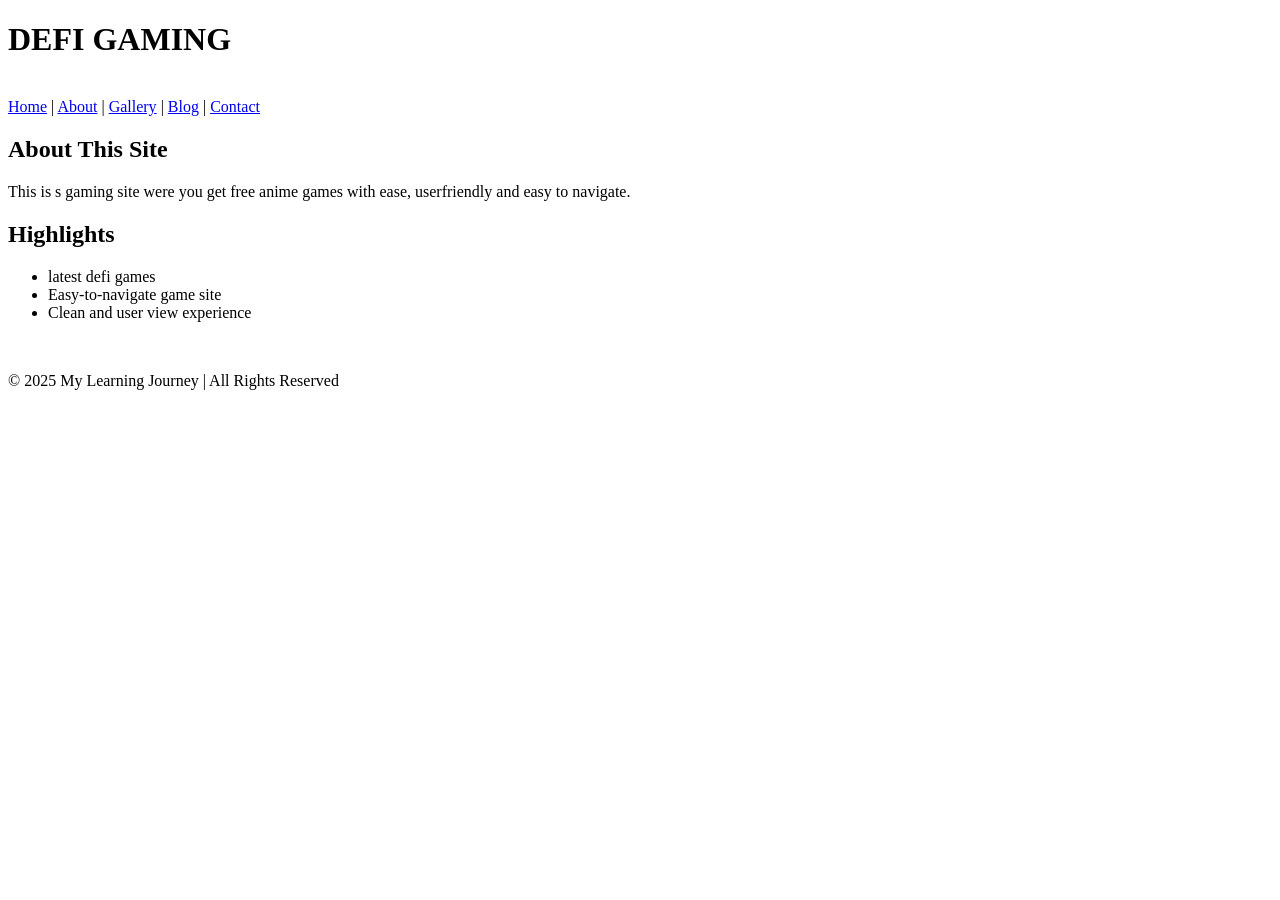
==== index.html @ 5ef1523c "htmlandcss" ====
<!DOCTYPE html>
<html lang="en">
<head>
    <meta charset="UTF-8">
    <meta name="viewport" content="width=device-width, initial-scale=1.0">
    <title>DEFI GAMING</title>
    <link rel="stylesheet" href="defiedit.css">

</head>
<body>
    
<div class="red">
<header>
    <h1>DEFI GAMING</h1>
    </div>

    <img src="sketch book.jpeg" alt=""><br>

    <nav>
      <a href="index.html">Home</a> |
      <a href="about.html">About</a> |
      <a href="gallery.html">Gallery</a> |
      <a href="blog.html">Blog</a> |
      <a href="contact.html">Contact</a>
    </nav>
  
</header>

<div class="selection">
    <section>
      <h2>About This Site</h2>
      <p>This is s gaming site were you get free anime games with ease, userfriendly and easy to navigate.</p>
    
    </section>


    <section>
      <h2>Highlights</h2>
      <ul>
        <li>latest defi games</li>
        <li>Easy-to-navigate game site</li>
        <li>Clean and user view experience</li>
      </ul>
    </section>
    </div>



  <img src="here 1.png" alt="">

  <footer>
    <p>&copy; 2025 My Learning Journey | All Rights Reserved</p>
  </footer>


</body>
</html>
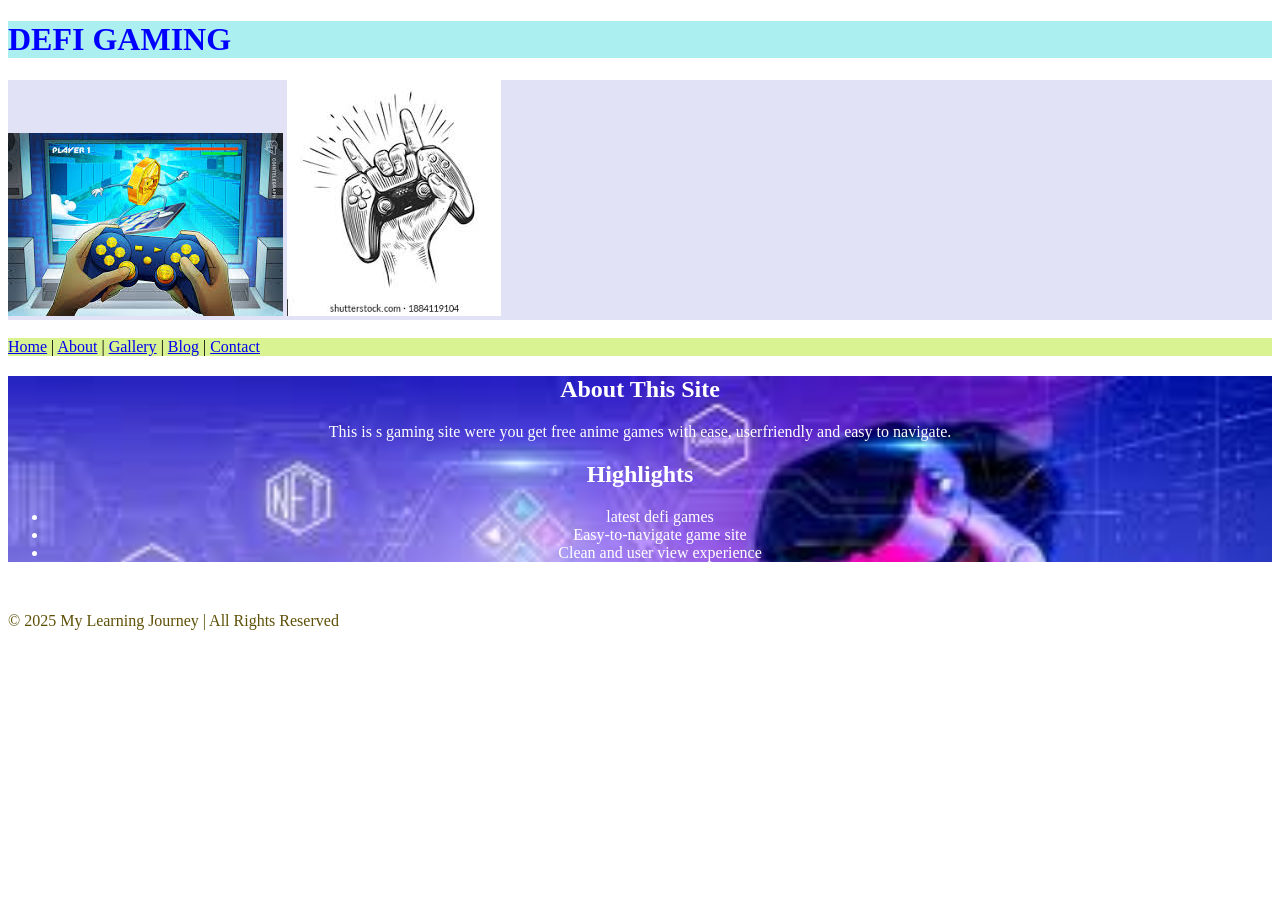
==== commit 386abcec: "htmlandcss" ====
--- a/index.html
+++ b/index.html
@@ -4,17 +4,22 @@
     <meta charset="UTF-8">
     <meta name="viewport" content="width=device-width, initial-scale=1.0">
     <title>DEFI GAMING</title>
-    <link rel="stylesheet" href="defiedit.css">
+    <link rel="stylesheet" href="defigaming.css">
 
 </head>
 <body>
-    
+  
+  
 <div class="red">
 <header>
     <h1>DEFI GAMING</h1>
     </div>
+    <div class="bg">
 
-    <img src="sketch book.jpeg" alt=""><br>
+    <img src="game1.jpg" alt=""> <img src="gm2.jpg" alt="">
+    </div>
+    <br>
+    <div class="nav">
 
     <nav>
       <a href="index.html">Home</a> |
@@ -23,6 +28,7 @@
       <a href="blog.html">Blog</a> |
       <a href="contact.html">Contact</a>
     </nav>
+    </div>
   
 </header>
 
@@ -48,10 +54,13 @@
 
   <img src="here 1.png" alt="">
 
+  <div class="footer"> 
+
+
   <footer>
     <p>&copy; 2025 My Learning Journey | All Rights Reserved</p>
   </footer>
-
+</div>
 
 </body>
 </html>
--- a/defigaming.css
+++ b/defigaming.css
@@ -0,0 +1,31 @@
+.red{
+    color: blue;
+    background-color: rgb(171, 239, 241);
+}
+
+.bg{
+    background-color: rgb(226, 226, 247);
+}
+
+.nav{
+   background-color: rgb(217, 243, 146);
+   
+}
+
+.selection {
+background-image: url(anime.jpg);
+color: white;
+background-size: cover;
+background-repeat: no-repeat;
+text-align: center;
+}
+
+.selection h2{
+    font-weight: bolder;
+
+}
+
+
+.footer {
+    color: rgb(94, 80, 6);
+}
